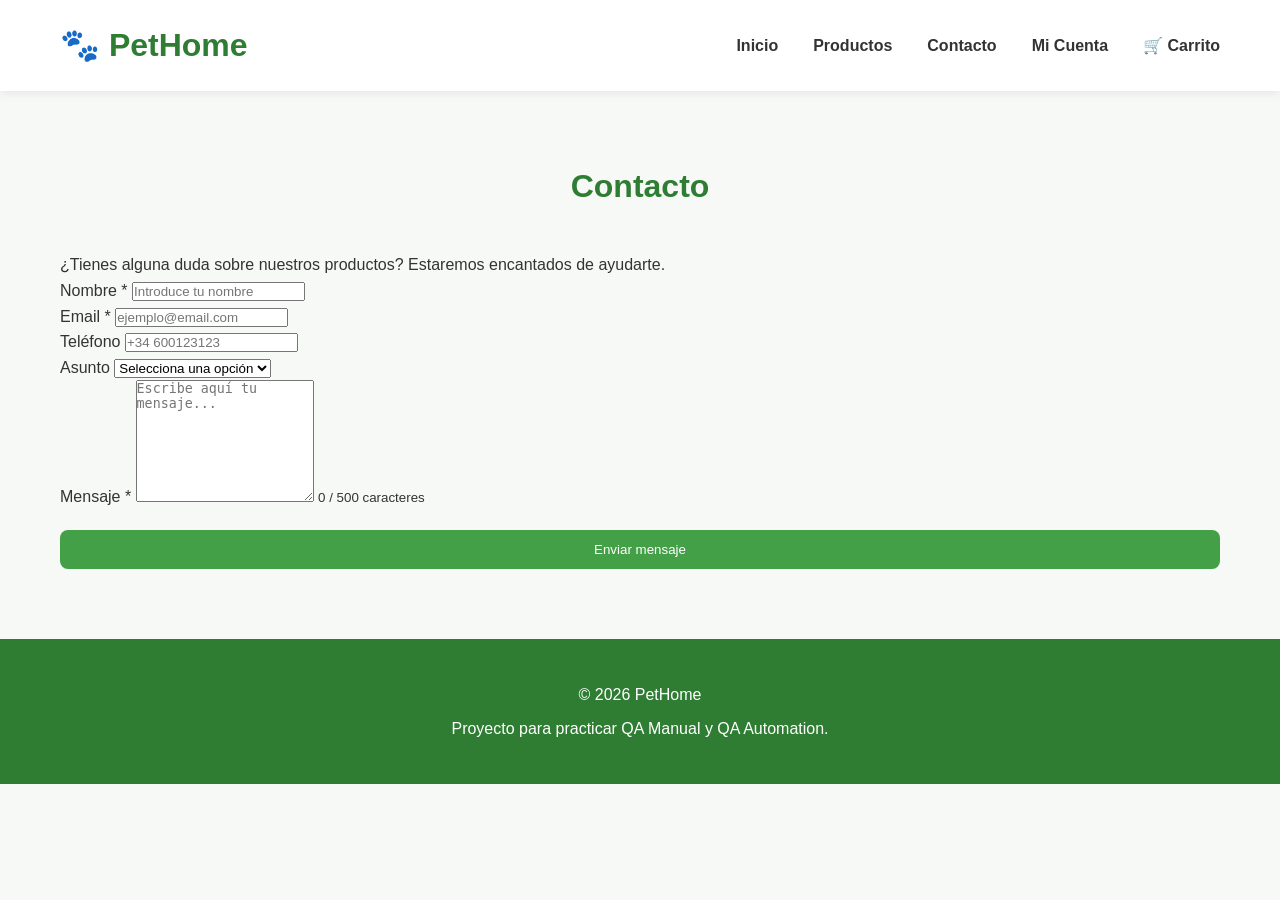
==== contact.html @ cb3dac83 "creando web" ====
<!DOCTYPE html>
<html lang="es">

<head>

    <meta charset="UTF-8">

    <meta name="viewport" content="width=device-width, initial-scale=1.0">

    <title>Contacto | PetHome</title>

    <link rel="stylesheet" href="css/style.css">

</head>

<body>

<header>

    <nav>

        <a href="index.html" id="logo">
            <h1>🐾 PetHome</h1>
        </a>

        <ul>

            <li><a href="index.html">Inicio</a></li>

            <li><a href="products.html">Productos</a></li>

            <li><a href="contact.html">Contacto</a></li>

            <li><a href="#">Mi Cuenta</a></li>

            <li><a href="#">🛒 Carrito</a></li>

        </ul>

    </nav>

</header>

<main>

<section id="contact">

    <h2>Contacto</h2>

    <p>
        ¿Tienes alguna duda sobre nuestros productos?
        Estaremos encantados de ayudarte.
    </p>

    <form id="contact-form">

        <div>

            <label for="name">
                Nombre *
            </label>

            <input
                type="text"
                id="name"
                name="name"
                placeholder="Introduce tu nombre"
                required>

        </div>

        <div>

            <label for="email">
                Email *
            </label>

            <input
                type="email"
                id="email"
                name="email"
                placeholder="ejemplo@email.com"
                required>

        </div>

        <div>

            <label for="phone">
                Teléfono
            </label>

            <input
                type="tel"
                id="phone"
                name="phone"
                placeholder="+34 600123123">

        </div>

        <div>

            <label for="subject">
                Asunto
            </label>

            <select id="subject">

                <option value="">Selecciona una opción</option>

                <option>Pedido</option>

                <option>Devolución</option>

                <option>Información</option>

                <option>Incidencia</option>

            </select>

        </div>

        <div>

            <label for="message">
                Mensaje *
            </label>

            <textarea
                id="message"
                rows="8"
                maxlength="500"
                placeholder="Escribe aquí tu mensaje..."
                required></textarea>

            <small id="contador">
                0 / 500 caracteres
            </small>

        </div>

        <button type="submit" class="btn">

            Enviar mensaje

        </button>

    </form>

    <div id="success-message" style="display:none;">

        <h3>✅ Mensaje enviado correctamente</h3>

        <p>
            Gracias por contactar con PetHome.
            Te responderemos lo antes posible.
        </p>

    </div>

</section>

</main>

<footer>

    <p>© 2026 PetHome</p>

    <p>Proyecto para practicar QA Manual y QA Automation.</p>

</footer>

<script src="js/contact.js"></script>

</body>

</html>
---- css/style.css ----
/* ===========================
   RESET
=========================== */

* {
    margin: 0;
    padding: 0;
    box-sizing: border-box;
}

body {
    font-family: Arial, Helvetica, sans-serif;
    background-color: #f7f9f6;
    color: #333;
    line-height: 1.6;
}

/* ===========================
   HEADER
=========================== */

header {
    background: white;
    box-shadow: 0 2px 10px rgba(0,0,0,0.08);
    position: sticky;
    top: 0;
    z-index: 100;
}

nav {
    max-width: 1200px;
    margin: auto;
    padding: 20px;

    display: flex;
    justify-content: space-between;
    align-items: center;
}

#logo {
    text-decoration: none;
    color: #2e7d32;
}

#logo h1 {
    font-size: 2rem;
}

nav ul {
    display: flex;
    list-style: none;
    gap: 35px;
}

nav a {
    text-decoration: none;
    color: #333;
    font-weight: bold;
    transition: .3s;
}

nav a:hover {
    color: #43a047;
}

/* ===========================
   HERO
=========================== */

#hero {

    background: linear-gradient(135deg,#43a047,#81c784);

    color: white;

    text-align: center;

    padding: 90px 20px;

}

#hero h2 {

    font-size: 3rem;

    margin-bottom: 20px;

}

#hero p {

    max-width: 700px;

    margin: auto;

    font-size: 1.2rem;

}

#hero button {

    margin-top:40px;

    padding:15px 35px;

    border:none;

    border-radius:40px;

    background:white;

    color:#2e7d32;

    font-size:18px;

    font-weight:bold;

    cursor:pointer;

    transition:.3s;

}

#hero button:hover{

    transform:translateY(-3px);

    box-shadow:0 10px 20px rgba(0,0,0,.2);

}

/* ===========================
   SECCIONES
=========================== */

section{

    max-width:1200px;

    margin:auto;

    padding:70px 20px;

}

section h2{

    text-align:center;

    margin-bottom:40px;

    color:#2e7d32;

    font-size:2rem;

}

/* ===========================
   CATEGORÍAS
=========================== */

.cards{

    display:grid;

    grid-template-columns:repeat(auto-fit,minmax(200px,1fr));

    gap:25px;

}

.categoria{

    background:white;

    border-radius:15px;

    padding:30px;

    text-align:center;

    box-shadow:0 5px 15px rgba(0,0,0,.08);

    transition:.3s;

}

.categoria:hover{

    transform:translateY(-6px);

}

.categoria h3{

    font-size:1.5rem;

    margin-bottom:15px;

}

/* ===========================
   PRODUCTOS DESTACADOS
=========================== */

#featured-products{

    display:grid;

    grid-template-columns:repeat(auto-fit,minmax(260px,1fr));

    gap:30px;

}

/* Cada tarjeta la creará JavaScript */

.product-card{

    background:white;

    border-radius:15px;

    overflow:hidden;

    box-shadow:0 8px 20px rgba(0,0,0,.08);

    transition:.3s;

}

.product-card:hover{

    transform:translateY(-6px);

}

.product-card img{

    width:100%;

    height:220px;

    object-fit:cover;

}

.product-info{

    padding:20px;

}

.product-info h3{

    margin-bottom:10px;

}

.price{

    color:#2e7d32;

    font-size:22px;

    font-weight:bold;

}

.btn{

    width:100%;

    margin-top:20px;

    padding:12px;

    border:none;

    border-radius:8px;

    background:#43a047;

    color:white;

    cursor:pointer;

    transition:.3s;

}

.btn:hover{

    background:#2e7d32;

}

/* ===========================
   NEWSLETTER
=========================== */

#newsletter{

    background:white;

    border-radius:20px;

    box-shadow:0 5px 15px rgba(0,0,0,.08);

    margin-bottom:70px;

}

#newsletter p{

    text-align:center;

    margin-bottom:30px;

}

#newsletter form{

    max-width:600px;

    margin:auto;

    display:flex;

    flex-direction:column;

    gap:15px;

}

#newsletter input{

    padding:15px;

    border:1px solid #ddd;

    border-radius:8px;

    font-size:16px;

}

#newsletter button{

    padding:15px;

    border:none;

    background:#43a047;

    color:white;

    border-radius:8px;

    font-size:17px;

    cursor:pointer;

}

#newsletter button:hover{

    background:#2e7d32;

}

/* ===========================
   FOOTER
=========================== */

footer{

    background:#2e7d32;

    color:white;

    text-align:center;

    padding:35px;

}

footer p{

    margin:8px 0;

}

/* ===========================
   RESPONSIVE
=========================== */

@media(max-width:768px){

    nav{

        flex-direction:column;

        gap:20px;

    }

    nav ul{

        flex-direction:column;

        text-align:center;

    }

    #hero h2{

        font-size:2rem;

    }

    #hero p{

        font-size:1rem;

    }

}
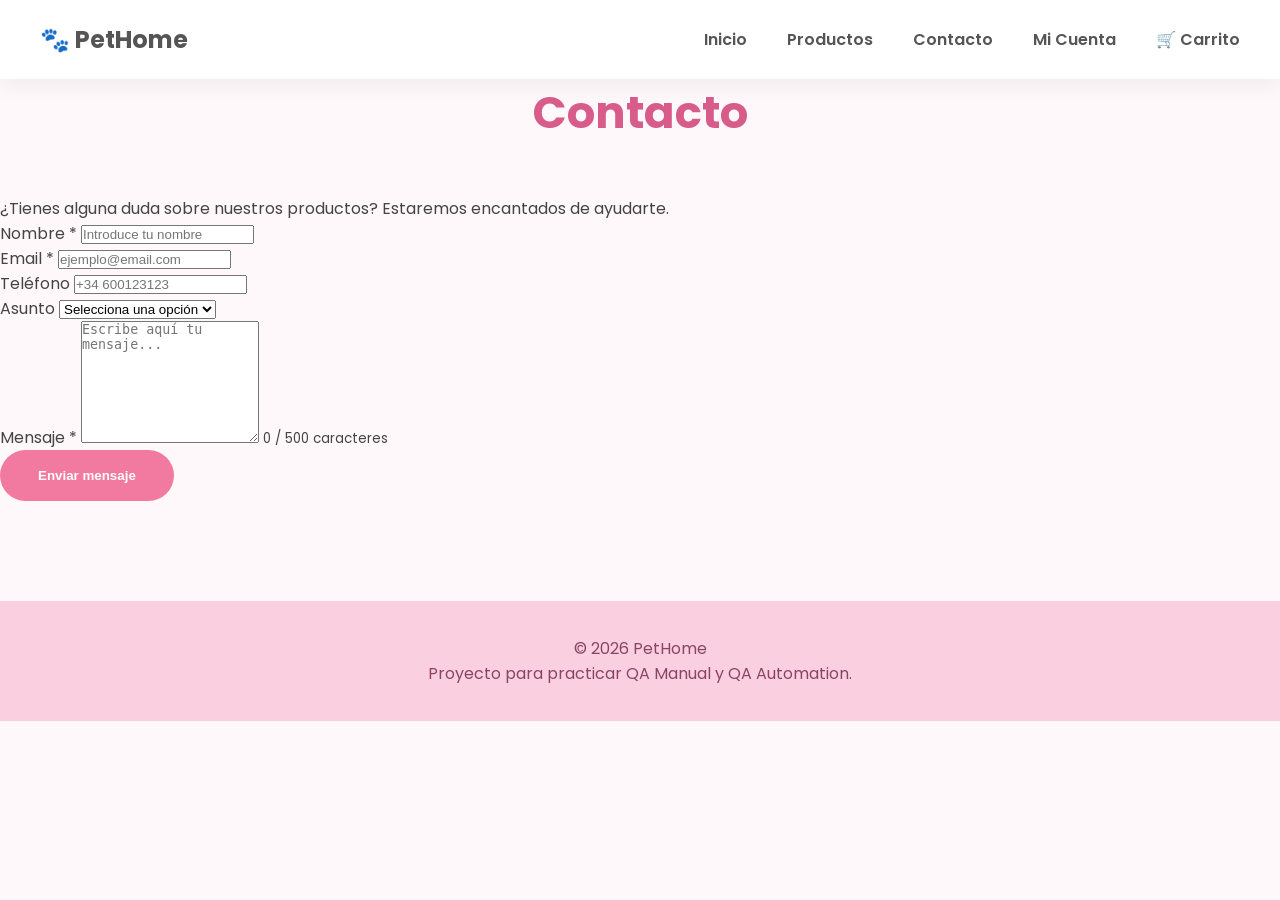
==== commit b31265df: "actu" ====
--- a/contact.html
+++ b/contact.html
@@ -2,6 +2,11 @@
 <html lang="es">
 
 <head>
+
+<link rel="preconnect" href="https://fonts.googleapis.com">
+<link rel="preconnect" href="https://fonts.gstatic.com" crossorigin>
+
+<link href="https://fonts.googleapis.com/css2?family=Poppins:wght@300;400;500;600;700&display=swap" rel="stylesheet">
 
     <meta charset="UTF-8">
 
--- a/css/style.css
+++ b/css/style.css
@@ -2,392 +2,493 @@
    RESET
 =========================== */
 
-* {
-    margin: 0;
-    padding: 0;
-    box-sizing: border-box;
-}
-
-body {
-    font-family: Arial, Helvetica, sans-serif;
-    background-color: #f7f9f6;
-    color: #333;
-    line-height: 1.6;
+*{
+    margin:0;
+    padding:0;
+    box-sizing:border-box;
+}
+
+html{
+    scroll-behavior:smooth;
+}
+
+body{
+
+    font-family:'Poppins',sans-serif;
+
+    background:#FFF8FB;
+
+    color:#444;
+
 }
 
 /* ===========================
    HEADER
 =========================== */
 
-header {
-    background: white;
-    box-shadow: 0 2px 10px rgba(0,0,0,0.08);
-    position: sticky;
-    top: 0;
-    z-index: 100;
-}
-
-nav {
-    max-width: 1200px;
-    margin: auto;
-    padding: 20px;
-
-    display: flex;
-    justify-content: space-between;
-    align-items: center;
-}
-
-#logo {
-    text-decoration: none;
-    color: #2e7d32;
-}
-
-#logo h1 {
-    font-size: 2rem;
-}
-
-nav ul {
-    display: flex;
-    list-style: none;
-    gap: 35px;
-}
-
-nav a {
-    text-decoration: none;
-    color: #333;
-    font-weight: bold;
-    transition: .3s;
-}
-
-nav a:hover {
-    color: #43a047;
+header{
+
+    background:white;
+
+    position:sticky;
+    top:0;
+
+    z-index:1000;
+
+    box-shadow:0 8px 20px rgba(0,0,0,.05);
+
+}
+
+nav{
+
+    max-width:1300px;
+
+    margin:auto;
+
+    display:flex;
+
+    justify-content:space-between;
+
+    align-items:center;
+
+    padding:22px 40px;
+
+}
+
+.logo{
+
+    font-size:2rem;
+
+    font-weight:700;
+
+    text-decoration:none;
+
+    color:#F27AA1;
+
+}
+
+nav ul{
+
+    list-style:none;
+
+    display:flex;
+
+    gap:40px;
+
+}
+
+nav a{
+
+    text-decoration:none;
+
+    color:#555;
+
+    font-weight:600;
+
+    transition:.3s;
+
+}
+
+nav a:hover{
+
+    color:#F27AA1;
+
+}
+
+.active{
+
+    color:#F27AA1;
+
 }
 
 /* ===========================
    HERO
 =========================== */
 
-#hero {
-
-    background: linear-gradient(135deg,#43a047,#81c784);
-
-    color: white;
-
-    text-align: center;
-
-    padding: 90px 20px;
-
-}
-
-#hero h2 {
-
-    font-size: 3rem;
-
-    margin-bottom: 20px;
-
-}
-
-#hero p {
-
-    max-width: 700px;
-
-    margin: auto;
-
-    font-size: 1.2rem;
-
-}
-
-#hero button {
-
-    margin-top:40px;
-
-    padding:15px 35px;
+.hero{
+
+    width:90%;
+
+    max-width:1300px;
+
+    margin:50px auto;
+
+    border-radius:40px;
+
+    padding:90px 60px;
+
+    background:linear-gradient(
+        135deg,
+        #FFD6E7,
+        #FFEAF5,
+        #FFF7FB
+    );
+
+    text-align:center;
+
+    box-shadow:0 20px 45px rgba(0,0,0,.08);
+
+}
+
+.hero-badge{
+
+    display:inline-block;
+
+    background:white;
+
+    padding:12px 24px;
+
+    border-radius:50px;
+
+    color:#F27AA1;
+
+    font-weight:600;
+
+    margin-bottom:30px;
+
+}
+
+.hero h1{
+
+    font-size:4rem;
+
+    color:#D85C89;
+
+    margin-bottom:25px;
+
+}
+
+.hero p{
+
+    width:70%;
+
+    margin:auto;
+
+    font-size:1.25rem;
+
+    line-height:1.8;
+
+    color:#666;
+
+}
+
+/* ===========================
+   BOTONES
+=========================== */
+
+.hero-buttons{
+
+    margin-top:50px;
+
+    display:flex;
+
+    justify-content:center;
+
+    gap:20px;
+
+}
+
+.btn{
+
+    background:#F27AA1;
+
+    color:white;
+
+    padding:18px 38px;
+
+    border-radius:50px;
+
+    text-decoration:none;
+
+    font-weight:600;
 
     border:none;
 
-    border-radius:40px;
+    cursor:pointer;
+
+    transition:.3s;
+
+}
+
+.btn:hover{
+
+    background:#EA5C8B;
+
+    transform:translateY(-4px);
+
+    box-shadow:0 12px 20px rgba(242,122,161,.3);
+
+}
+
+.btn-secondary{
 
     background:white;
 
-    color:#2e7d32;
-
-    font-size:18px;
+    color:#F27AA1;
+
+}
+
+.btn-secondary:hover{
+
+    background:#FFF2F8;
+
+}
+
+/* ===========================
+   TITULOS
+=========================== */
+
+section h2{
+
+    text-align:center;
+
+    font-size:2.8rem;
+
+    color:#D85C89;
+
+    margin-bottom:50px;
+
+}
+
+/* ===========================
+   CATEGORIAS
+=========================== */
+
+.categories{
+
+    width:90%;
+
+    max-width:1300px;
+
+    margin:80px auto;
+
+}
+
+.category-grid{
+
+    display:grid;
+
+    grid-template-columns:repeat(auto-fit,minmax(220px,1fr));
+
+    gap:30px;
+
+}
+
+.category-card{
+
+    background:white;
+
+    border-radius:30px;
+
+    padding:35px;
+
+    text-align:center;
+
+    transition:.3s;
+
+    box-shadow:0 10px 25px rgba(0,0,0,.05);
+
+}
+
+.category-card:hover{
+
+    transform:translateY(-10px);
+
+    box-shadow:0 18px 35px rgba(242,122,161,.2);
+
+}
+
+.emoji{
+
+    font-size:3rem;
+
+    margin-bottom:15px;
+
+}
+
+.category-card h3{
+
+    margin-bottom:15px;
+
+    color:#D85C89;
+
+}
+
+.category-card p{
+
+    color:#666;
+
+    line-height:1.6;
+
+}
+
+/* ===========================
+   PRODUCTOS DESTACADOS
+=========================== */
+
+.featured-products{
+
+    width:90%;
+
+    max-width:1300px;
+
+    margin:100px auto;
+
+}
+
+#featured-products{
+
+    display:grid;
+
+    grid-template-columns:repeat(auto-fit,minmax(260px,1fr));
+
+    gap:30px;
+
+}
+
+/* Las cards las generará main.js */
+
+.product-card{
+
+    background:white;
+
+    border-radius:25px;
+
+    overflow:hidden;
+
+    box-shadow:0 12px 25px rgba(0,0,0,.05);
+
+    transition:.3s;
+
+}
+
+.product-card:hover{
+
+    transform:translateY(-8px);
+
+}
+
+.product-card img{
+
+    width:100%;
+
+    height:240px;
+
+    object-fit:cover;
+
+}
+
+.product-info{
+
+    padding:20px;
+
+}
+
+.product-info h3{
+
+    margin-bottom:10px;
+
+}
+
+.price{
+
+    font-size:1.4rem;
+
+    color:#F27AA1;
 
     font-weight:bold;
 
-    cursor:pointer;
-
-    transition:.3s;
-
-}
-
-#hero button:hover{
-
-    transform:translateY(-3px);
-
-    box-shadow:0 10px 20px rgba(0,0,0,.2);
-
-}
-
-/* ===========================
-   SECCIONES
-=========================== */
-
-section{
-
-    max-width:1200px;
-
-    margin:auto;
-
-    padding:70px 20px;
-
-}
-
-section h2{
+}
+
+/* ===========================
+   NEWSLETTER
+=========================== */
+
+.newsletter{
+
+    width:90%;
+
+    max-width:900px;
+
+    margin:100px auto;
+
+}
+
+.newsletter-box{
+
+    background:white;
+
+    border-radius:35px;
+
+    padding:60px;
 
     text-align:center;
 
-    margin-bottom:40px;
-
-    color:#2e7d32;
-
-    font-size:2rem;
-
-}
-
-/* ===========================
-   CATEGORÍAS
-=========================== */
-
-.cards{
-
-    display:grid;
-
-    grid-template-columns:repeat(auto-fit,minmax(200px,1fr));
-
-    gap:25px;
-
-}
-
-.categoria{
-
-    background:white;
-
-    border-radius:15px;
-
-    padding:30px;
+    box-shadow:0 15px 35px rgba(0,0,0,.05);
+
+}
+
+.newsletter p{
+
+    margin:20px 0 40px;
+
+    color:#666;
+
+}
+
+.newsletter form{
+
+    display:flex;
+
+    gap:20px;
+
+    justify-content:center;
+
+    flex-wrap:wrap;
+
+}
+
+.newsletter input{
+
+    width:400px;
+
+    max-width:100%;
+
+    padding:18px;
+
+    border-radius:50px;
+
+    border:2px solid #FFD6E7;
+
+    outline:none;
+
+    font-family:Poppins;
+
+    font-size:1rem;
+
+}
+
+.newsletter input:focus{
+
+    border-color:#F27AA1;
+
+}
+
+/* ===========================
+   FOOTER
+=========================== */
+
+footer{
+
+    background:#FAD0E1;
 
     text-align:center;
 
-    box-shadow:0 5px 15px rgba(0,0,0,.08);
-
-    transition:.3s;
-
-}
-
-.categoria:hover{
-
-    transform:translateY(-6px);
-
-}
-
-.categoria h3{
-
-    font-size:1.5rem;
-
-    margin-bottom:15px;
-
-}
-
-/* ===========================
-   PRODUCTOS DESTACADOS
-=========================== */
-
-#featured-products{
-
-    display:grid;
-
-    grid-template-columns:repeat(auto-fit,minmax(260px,1fr));
-
-    gap:30px;
-
-}
-
-/* Cada tarjeta la creará JavaScript */
-
-.product-card{
-
-    background:white;
-
-    border-radius:15px;
-
-    overflow:hidden;
-
-    box-shadow:0 8px 20px rgba(0,0,0,.08);
-
-    transition:.3s;
-
-}
-
-.product-card:hover{
-
-    transform:translateY(-6px);
-
-}
-
-.product-card img{
-
-    width:100%;
-
-    height:220px;
-
-    object-fit:cover;
-
-}
-
-.product-info{
-
-    padding:20px;
-
-}
-
-.product-info h3{
-
-    margin-bottom:10px;
-
-}
-
-.price{
-
-    color:#2e7d32;
-
-    font-size:22px;
-
-    font-weight:bold;
-
-}
-
-.btn{
-
-    width:100%;
-
-    margin-top:20px;
-
-    padding:12px;
-
-    border:none;
-
-    border-radius:8px;
-
-    background:#43a047;
-
-    color:white;
-
-    cursor:pointer;
-
-    transition:.3s;
-
-}
-
-.btn:hover{
-
-    background:#2e7d32;
-
-}
-
-/* ===========================
-   NEWSLETTER
-=========================== */
-
-#newsletter{
-
-    background:white;
-
-    border-radius:20px;
-
-    box-shadow:0 5px 15px rgba(0,0,0,.08);
-
-    margin-bottom:70px;
-
-}
-
-#newsletter p{
-
-    text-align:center;
-
-    margin-bottom:30px;
-
-}
-
-#newsletter form{
-
-    max-width:600px;
-
-    margin:auto;
-
-    display:flex;
-
-    flex-direction:column;
-
-    gap:15px;
-
-}
-
-#newsletter input{
-
-    padding:15px;
-
-    border:1px solid #ddd;
-
-    border-radius:8px;
-
-    font-size:16px;
-
-}
-
-#newsletter button{
-
-    padding:15px;
-
-    border:none;
-
-    background:#43a047;
-
-    color:white;
-
-    border-radius:8px;
-
-    font-size:17px;
-
-    cursor:pointer;
-
-}
-
-#newsletter button:hover{
-
-    background:#2e7d32;
-
-}
-
-/* ===========================
-   FOOTER
-=========================== */
-
-footer{
-
-    background:#2e7d32;
-
-    color:white;
-
-    text-align:center;
-
     padding:35px;
 
-}
-
-footer p{
-
-    margin:8px 0;
+    margin-top:100px;
+
+    color:#8B4560;
 
 }
 
@@ -395,7 +496,7 @@
    RESPONSIVE
 =========================== */
 
-@media(max-width:768px){
+@media(max-width:900px){
 
     nav{
 
@@ -407,22 +508,38 @@
 
     nav ul{
 
+        flex-wrap:wrap;
+
+        justify-content:center;
+
+        gap:20px;
+
+    }
+
+    .hero{
+
+        padding:60px 30px;
+
+    }
+
+    .hero h1{
+
+        font-size:2.6rem;
+
+    }
+
+    .hero p{
+
+        width:100%;
+
+    }
+
+    .hero-buttons{
+
         flex-direction:column;
 
-        text-align:center;
+        align-items:center;
 
     }
 
-    #hero h2{
-
-        font-size:2rem;
-
-    }
-
-    #hero p{
-
-        font-size:1rem;
-
-    }
-
 }
